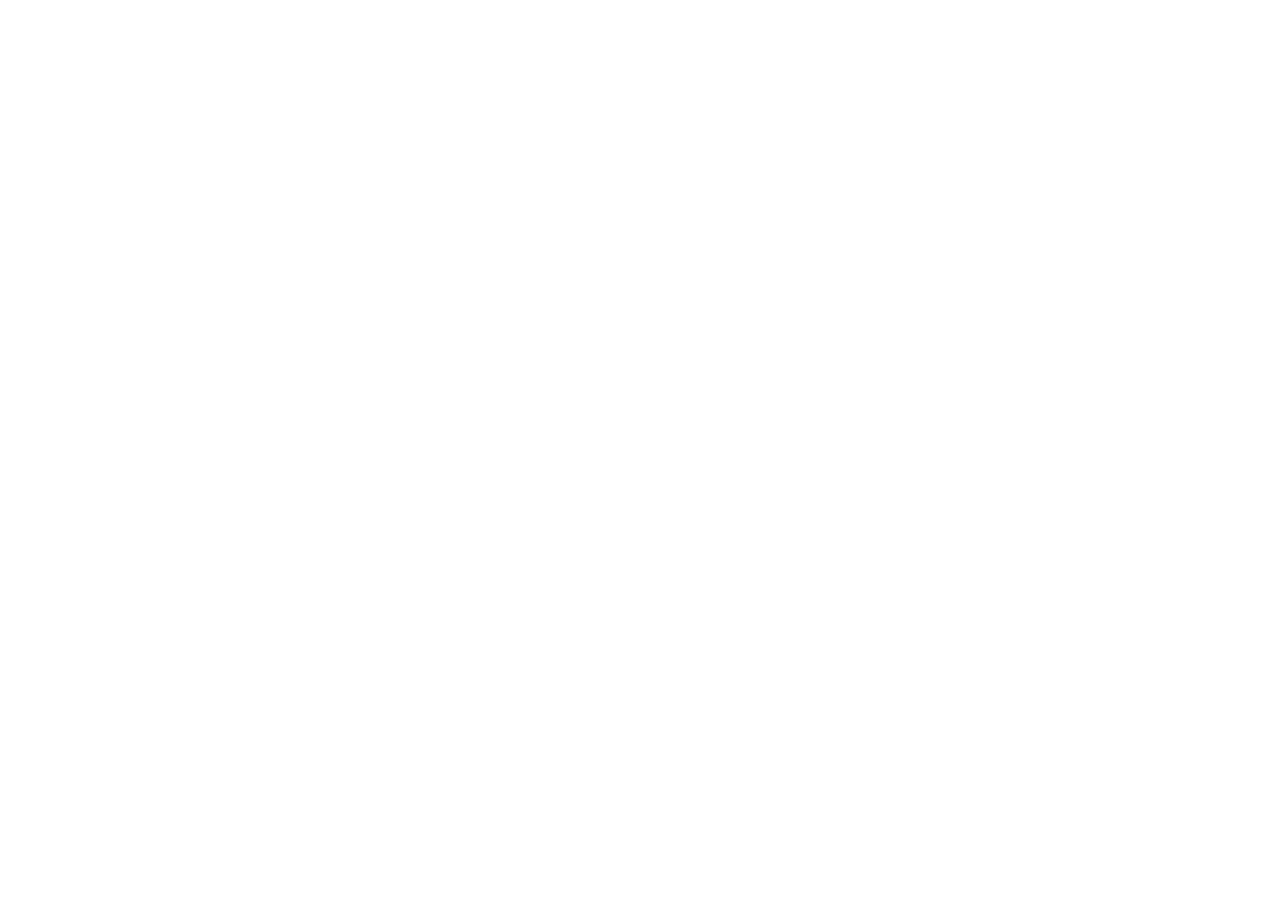
==== docs/index.html @ ca6736f7 "docs agregado" ====
<!doctype html><html lang="en"><head><meta charset="utf-8"/><link rel="icon" href="/favicon.ico"/><meta name="viewport" content="width=device-width,initial-scale=1"/><meta name="theme-color" content="#000000"/><meta name="description" content="Web site created using create-react-app"/><link rel="apple-touch-icon" href="/logo192.png"/><link rel="manifest" href="/manifest.json"/><link rel="stylesheet" href="https://cdnjs.cloudflare.com/ajax/libs/animate.css/4.1.1/animate.min.css"/><title>GifExpert</title><link href="/static/css/main.5a86307b.chunk.css" rel="stylesheet"></head><body><noscript>You need to enable JavaScript to run this app.</noscript><div id="root"></div><script>!function(e){function r(r){for(var n,p,f=r[0],i=r[1],l=r[2],c=0,s=[];c<f.length;c++)p=f[c],Object.prototype.hasOwnProperty.call(o,p)&&o[p]&&s.push(o[p][0]),o[p]=0;for(n in i)Object.prototype.hasOwnProperty.call(i,n)&&(e[n]=i[n]);for(a&&a(r);s.length;)s.shift()();return u.push.apply(u,l||[]),t()}function t(){for(var e,r=0;r<u.length;r++){for(var t=u[r],n=!0,f=1;f<t.length;f++){var i=t[f];0!==o[i]&&(n=!1)}n&&(u.splice(r--,1),e=p(p.s=t[0]))}return e}var n={},o={1:0},u=[];function p(r){if(n[r])return n[r].exports;var t=n[r]={i:r,l:!1,exports:{}};return e[r].call(t.exports,t,t.exports,p),t.l=!0,t.exports}p.m=e,p.c=n,p.d=function(e,r,t){p.o(e,r)||Object.defineProperty(e,r,{enumerable:!0,get:t})},p.r=function(e){"undefined"!=typeof Symbol&&Symbol.toStringTag&&Object.defineProperty(e,Symbol.toStringTag,{value:"Module"}),Object.defineProperty(e,"__esModule",{value:!0})},p.t=function(e,r){if(1&r&&(e=p(e)),8&r)return e;if(4&r&&"object"==typeof e&&e&&e.__esModule)return e;var t=Object.create(null);if(p.r(t),Object.defineProperty(t,"default",{enumerable:!0,value:e}),2&r&&"string"!=typeof e)for(var n in e)p.d(t,n,function(r){return e[r]}.bind(null,n));return t},p.n=function(e){var r=e&&e.__esModule?function(){return e.default}:function(){return e};return p.d(r,"a",r),r},p.o=function(e,r){return Object.prototype.hasOwnProperty.call(e,r)},p.p="/";var f=this["webpackJsonpgif-expert-app"]=this["webpackJsonpgif-expert-app"]||[],i=f.push.bind(f);f.push=r,f=f.slice();for(var l=0;l<f.length;l++)r(f[l]);var a=i;t()}([])</script><script src="/static/js/2.d25b7d12.chunk.js"></script><script src="/static/js/main.516e2db1.chunk.js"></script></body></html>
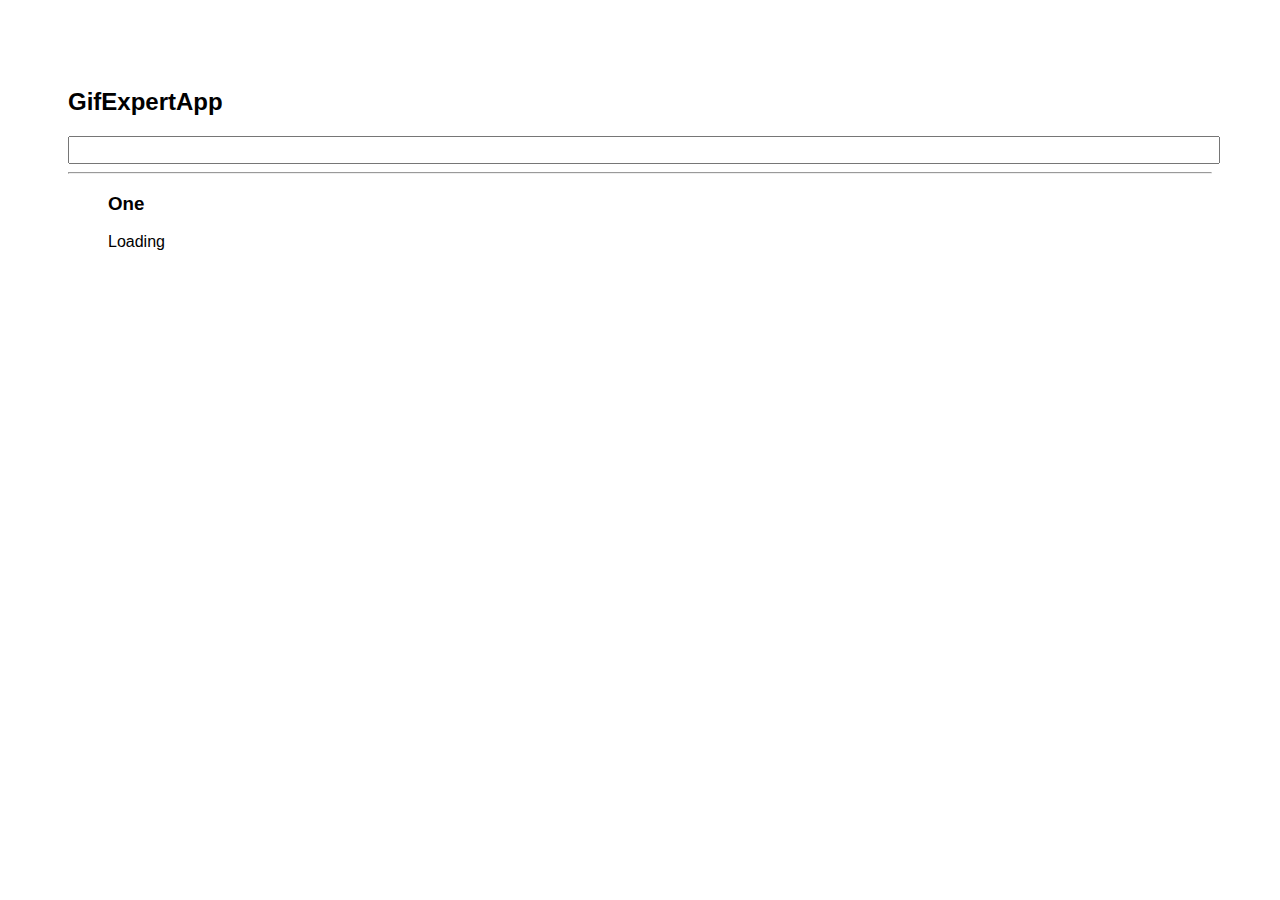
==== commit 4a0cd7d1: "html actualizado" ====
--- a/docs/index.html
+++ b/docs/index.html
@@ -1 +1,24 @@
-<!doctype html><html lang="en"><head><meta charset="utf-8"/><link rel="icon" href="/favicon.ico"/><meta name="viewport" content="width=device-width,initial-scale=1"/><meta name="theme-color" content="#000000"/><meta name="description" content="Web site created using create-react-app"/><link rel="apple-touch-icon" href="/logo192.png"/><link rel="manifest" href="/manifest.json"/><link rel="stylesheet" href="https://cdnjs.cloudflare.com/ajax/libs/animate.css/4.1.1/animate.min.css"/><title>GifExpert</title><link href="/static/css/main.5a86307b.chunk.css" rel="stylesheet"></head><body><noscript>You need to enable JavaScript to run this app.</noscript><div id="root"></div><script>!function(e){function r(r){for(var n,p,f=r[0],i=r[1],l=r[2],c=0,s=[];c<f.length;c++)p=f[c],Object.prototype.hasOwnProperty.call(o,p)&&o[p]&&s.push(o[p][0]),o[p]=0;for(n in i)Object.prototype.hasOwnProperty.call(i,n)&&(e[n]=i[n]);for(a&&a(r);s.length;)s.shift()();return u.push.apply(u,l||[]),t()}function t(){for(var e,r=0;r<u.length;r++){for(var t=u[r],n=!0,f=1;f<t.length;f++){var i=t[f];0!==o[i]&&(n=!1)}n&&(u.splice(r--,1),e=p(p.s=t[0]))}return e}var n={},o={1:0},u=[];function p(r){if(n[r])return n[r].exports;var t=n[r]={i:r,l:!1,exports:{}};return e[r].call(t.exports,t,t.exports,p),t.l=!0,t.exports}p.m=e,p.c=n,p.d=function(e,r,t){p.o(e,r)||Object.defineProperty(e,r,{enumerable:!0,get:t})},p.r=function(e){"undefined"!=typeof Symbol&&Symbol.toStringTag&&Object.defineProperty(e,Symbol.toStringTag,{value:"Module"}),Object.defineProperty(e,"__esModule",{value:!0})},p.t=function(e,r){if(1&r&&(e=p(e)),8&r)return e;if(4&r&&"object"==typeof e&&e&&e.__esModule)return e;var t=Object.create(null);if(p.r(t),Object.defineProperty(t,"default",{enumerable:!0,value:e}),2&r&&"string"!=typeof e)for(var n in e)p.d(t,n,function(r){return e[r]}.bind(null,n));return t},p.n=function(e){var r=e&&e.__esModule?function(){return e.default}:function(){return e};return p.d(r,"a",r),r},p.o=function(e,r){return Object.prototype.hasOwnProperty.call(e,r)},p.p="/";var f=this["webpackJsonpgif-expert-app"]=this["webpackJsonpgif-expert-app"]||[],i=f.push.bind(f);f.push=r,f=f.slice();for(var l=0;l<f.length;l++)r(f[l]);var a=i;t()}([])</script><script src="/static/js/2.d25b7d12.chunk.js"></script><script src="/static/js/main.516e2db1.chunk.js"></script></body></html>+<!doctype html>
+<html lang="en">
+
+<head>
+    <meta charset="utf-8" />
+    <link rel="icon" href="./favicon.ico" />
+    <meta name="viewport" content="width=device-width,initial-scale=1" />
+    <meta name="theme-color" content="#000000" />
+    <meta name="description" content="Web site created using create-react-app" />
+    <link rel="apple-touch-icon" href="./logo192.png" />
+    <link rel="manifest" href="./manifest.json" />
+    <link rel="stylesheet" href="https://cdnjs.cloudflare.com/ajax/libs/animate.css/4.1.1/animate.min.css" />
+    <title>GifExpert</title>
+    <link href="./static/css/main.5a86307b.chunk.css" rel="stylesheet">
+</head>
+
+<body><noscript>You need to enable JavaScript to run this app.</noscript>
+    <div id="root"></div>
+    <script>!function (e) { function r(r) { for (var n, p, f = r[0], i = r[1], l = r[2], c = 0, s = []; c < f.length; c++)p = f[c], Object.prototype.hasOwnProperty.call(o, p) && o[p] && s.push(o[p][0]), o[p] = 0; for (n in i) Object.prototype.hasOwnProperty.call(i, n) && (e[n] = i[n]); for (a && a(r); s.length;)s.shift()(); return u.push.apply(u, l || []), t() } function t() { for (var e, r = 0; r < u.length; r++) { for (var t = u[r], n = !0, f = 1; f < t.length; f++) { var i = t[f]; 0 !== o[i] && (n = !1) } n && (u.splice(r--, 1), e = p(p.s = t[0])) } return e } var n = {}, o = { 1: 0 }, u = []; function p(r) { if (n[r]) return n[r].exports; var t = n[r] = { i: r, l: !1, exports: {} }; return e[r].call(t.exports, t, t.exports, p), t.l = !0, t.exports } p.m = e, p.c = n, p.d = function (e, r, t) { p.o(e, r) || Object.defineProperty(e, r, { enumerable: !0, get: t }) }, p.r = function (e) { "undefined" != typeof Symbol && Symbol.toStringTag && Object.defineProperty(e, Symbol.toStringTag, { value: "Module" }), Object.defineProperty(e, "__esModule", { value: !0 }) }, p.t = function (e, r) { if (1 & r && (e = p(e)), 8 & r) return e; if (4 & r && "object" == typeof e && e && e.__esModule) return e; var t = Object.create(null); if (p.r(t), Object.defineProperty(t, "default", { enumerable: !0, value: e }), 2 & r && "string" != typeof e) for (var n in e) p.d(t, n, function (r) { return e[r] }.bind(null, n)); return t }, p.n = function (e) { var r = e && e.__esModule ? function () { return e.default } : function () { return e }; return p.d(r, "a", r), r }, p.o = function (e, r) { return Object.prototype.hasOwnProperty.call(e, r) }, p.p = "/"; var f = this["webpackJsonpgif-expert-app"] = this["webpackJsonpgif-expert-app"] || [], i = f.push.bind(f); f.push = r, f = f.slice(); for (var l = 0; l < f.length; l++)r(f[l]); var a = i; t() }([])</script>
+    <script src="./static/js/2.d25b7d12.chunk.js"></script>
+    <script src="./static/js/main.516e2db1.chunk.js"></script>
+</body>
+
+</html>--- a/docs/static/css/main.5a86307b.chunk.css
+++ b/docs/static/css/main.5a86307b.chunk.css
@@ -0,0 +1,2 @@
+*{font-family:Helvetica,Arial,sans-serif}body{padding:60px}input{color:grey;font-size:1.2rem;width:100%}.card-grid{display:flex;flex-direction:row;flex-wrap:wrap}.card{align-content:center;border:1px solid grey;border-radius:6px;margin-bottom:10px;margin-right:10px;overflow:hidden}.card p{padding:5px;text-align:center}.card img{max-height:170px}
+/*# sourceMappingURL=main.5a86307b.chunk.css.map */